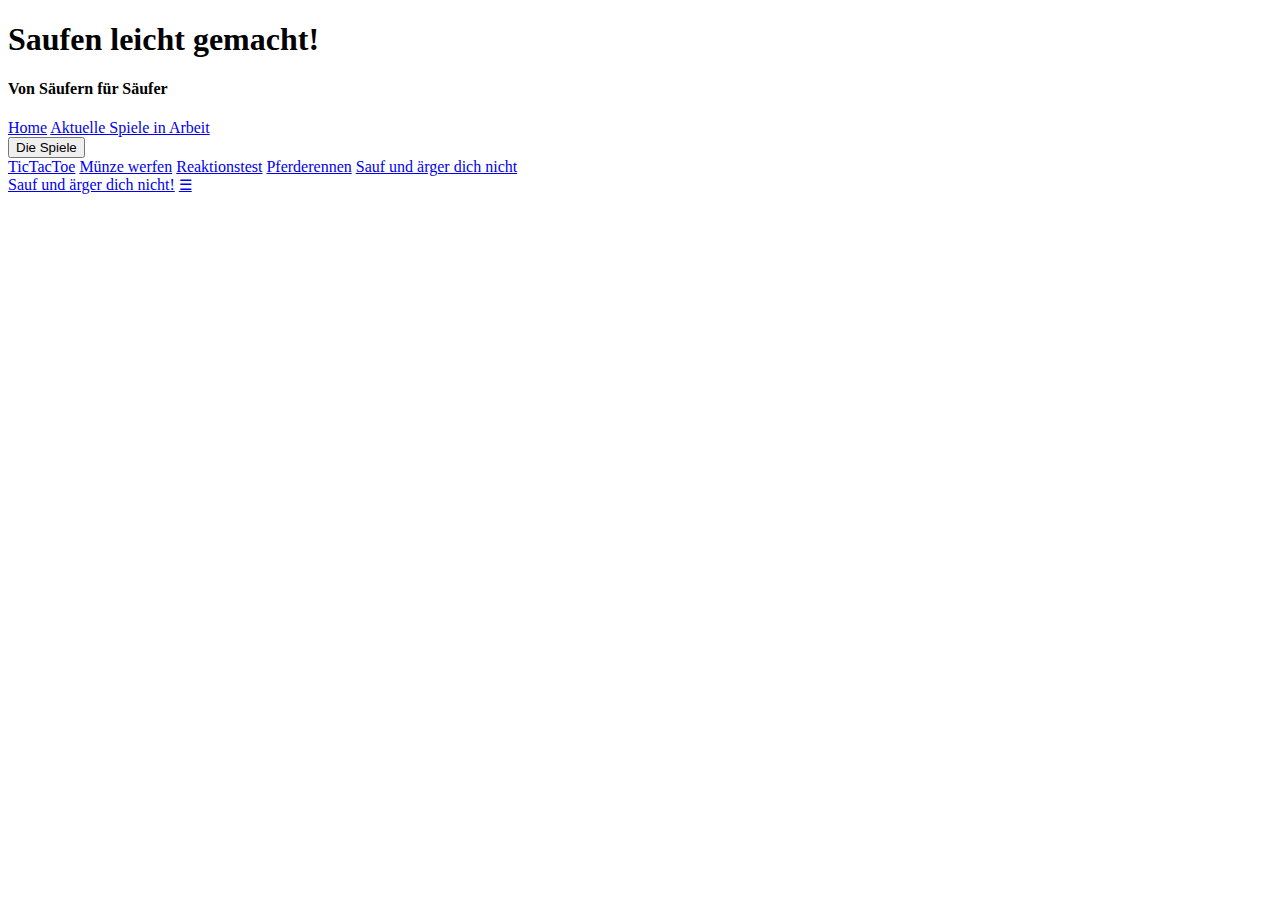
==== svg/test.html @ 68c071c0 "navigation eingebaut" ====
<!DOCTYPE html>
<html>
<head>
    <script src="https://ajax.googleapis.com/ajax/libs/jquery/3.4.1/jquery.min.js"></script>
    <meta name="viewport" content="width=device-width, initial-scale=1">
    <meta charset="UTF-8">
    <link rel="stylesheet" href="../CSS/main.css">
    <link href="../assets/font_awesome/css/all.css" rel="stylesheet">

</head>
<body>

<div class="topspalte">

<h1>Saufen leicht gemacht!</h1>

<h4>Von Säufern für Säufer</h4>

</div>

<div class="topnav" id="myTopnav">
    <a href="#home" class="active">Home</a>
    <a href="seiten/WIP.html">Aktuelle Spiele in Arbeit</a>
    <div class="dropdown">
        <button class="dropbtn">Die Spiele
            <i class="fas fa-caret-down"></i>
        </button>
        <div class="dropdown-content">
            <a href="seiten/TicTacToe.html?MODE=MAIN">TicTacToe</a>
            <a href="seiten/CoinToss.html?MODE=MAIN">Münze werfen</a>
            <a href="seiten/ReactionTest.html?MODE=MAIN">Reaktionstest</a>
            <a href="seiten/PferdeRennen.html?MODE=MAIN">Pferderennen</a>
            <a href="index.php">Sauf und ärger dich nicht</a>
        </div>
    </div>
    <a href="index.php">Sauf und ärger dich nicht!</a>
    <a href="javascript:void(0);" style="font-size:15px;" class="icon" onclick="myFunction()">&#9776;</a>
</div>

<script>
    function myFunction() {
        var x = document.getElementById("myTopnav");
        if (x.className === "topnav") {
            x.className += " responsive";
        } else {
            x.className = "topnav";
        }
    }
</script>


</body>
</html>
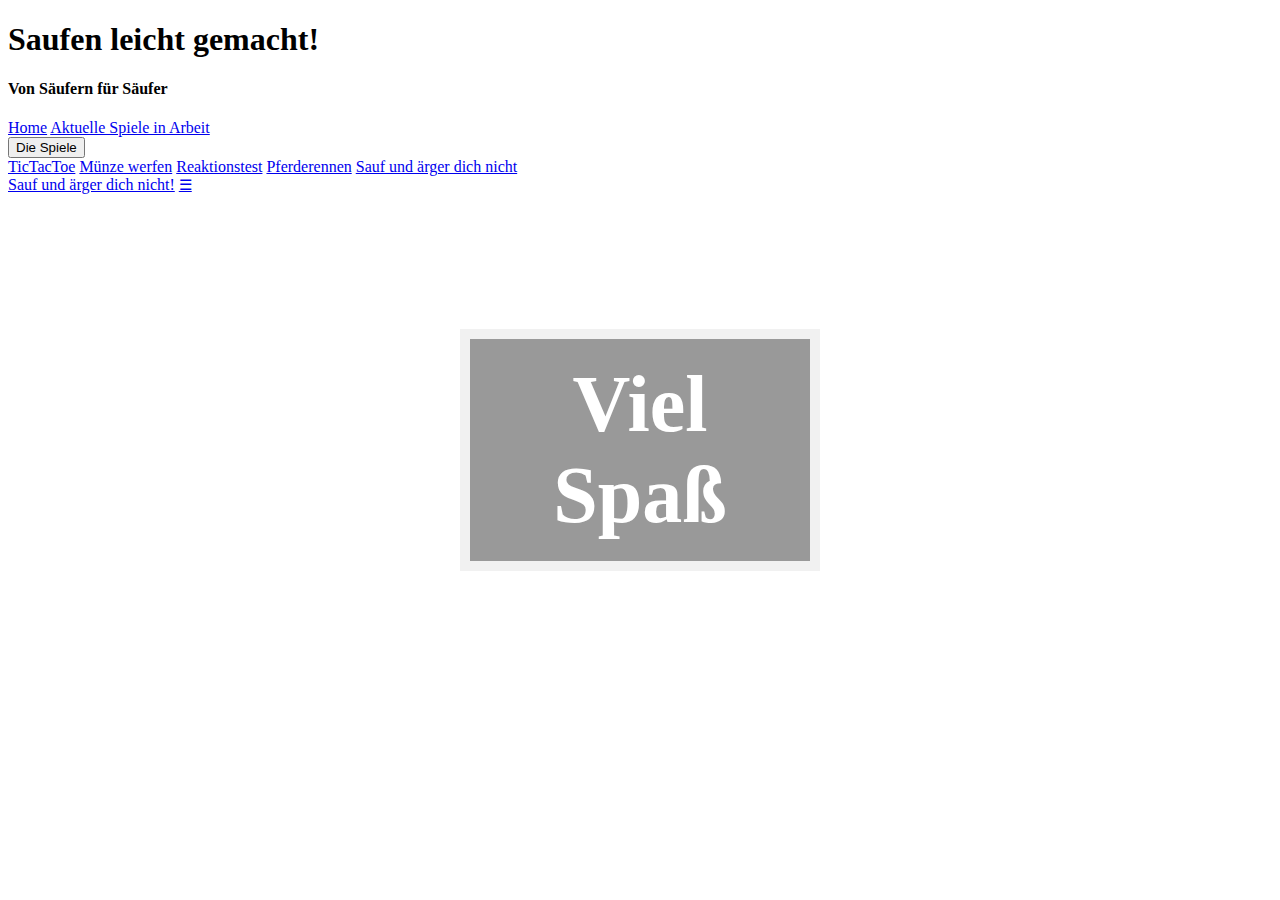
==== commit 1b212ffd: "anpassungen Responsivness" ====
--- a/svg/test.html
+++ b/svg/test.html
@@ -6,6 +6,44 @@
     <meta charset="UTF-8">
     <link rel="stylesheet" href="../CSS/main.css">
     <link href="../assets/font_awesome/css/all.css" rel="stylesheet">
+
+    <style>
+        .bg-image {
+            /* Full height */
+            height: 50%;
+
+            /* Center and scale the image nicely */
+            background-position: center;
+            background-repeat: no-repeat;
+            background-size: cover;
+        }
+
+        /* Images used */
+        .img1 { background-image: url("assets/beerpong.jpg"); }
+        .img2 { background-image: url("assets/masskrug.jpg"); }
+        .img3 { background-image: url(""); }
+        .img4 { background-image: url("img_nature.jpg"); }
+        .img5 { background-image: url("img_forest.jpg"); }
+        .img6 { background-image: url("img_woods.jpg"); }
+
+        /* Position text in the middle of the page/image */
+        .bg-text {
+            background-color: rgb(0,0,0); /* Fallback color */
+            background-color: rgba(0,0,0, 0.4); /* Black w/opacity/see-through */
+            color: white;
+            font-weight: bold;
+            font-size: 80px;
+            border: 10px solid #f1f1f1;
+            position: fixed; /* Stay fixed */
+            top: 50%;
+            left: 50%;
+            transform: translate(-50%, -50%);
+            z-index: 2;
+            width: 300px;
+            padding: 20px;
+            text-align: center;
+        }
+    </style>
 
 </head>
 <body>
@@ -37,6 +75,20 @@
     <a href="javascript:void(0);" style="font-size:15px;" class="icon" onclick="myFunction()">&#9776;</a>
 </div>
 
+<!--Evtl Hier karten Mit den verschiedenen Spielen drauf?-->
+
+<div class="bg-image img1"></div>
+<div class="bg-image img2"></div>
+<div class="bg-image img3"></div>
+<div class="bg-image img4"></div>
+<div class="bg-image img5"></div>
+<div class="bg-image img6"></div>
+
+<div class="bg-text">Viel Spaß</div>
+
+
+
+
 <script>
     function myFunction() {
         var x = document.getElementById("myTopnav");
